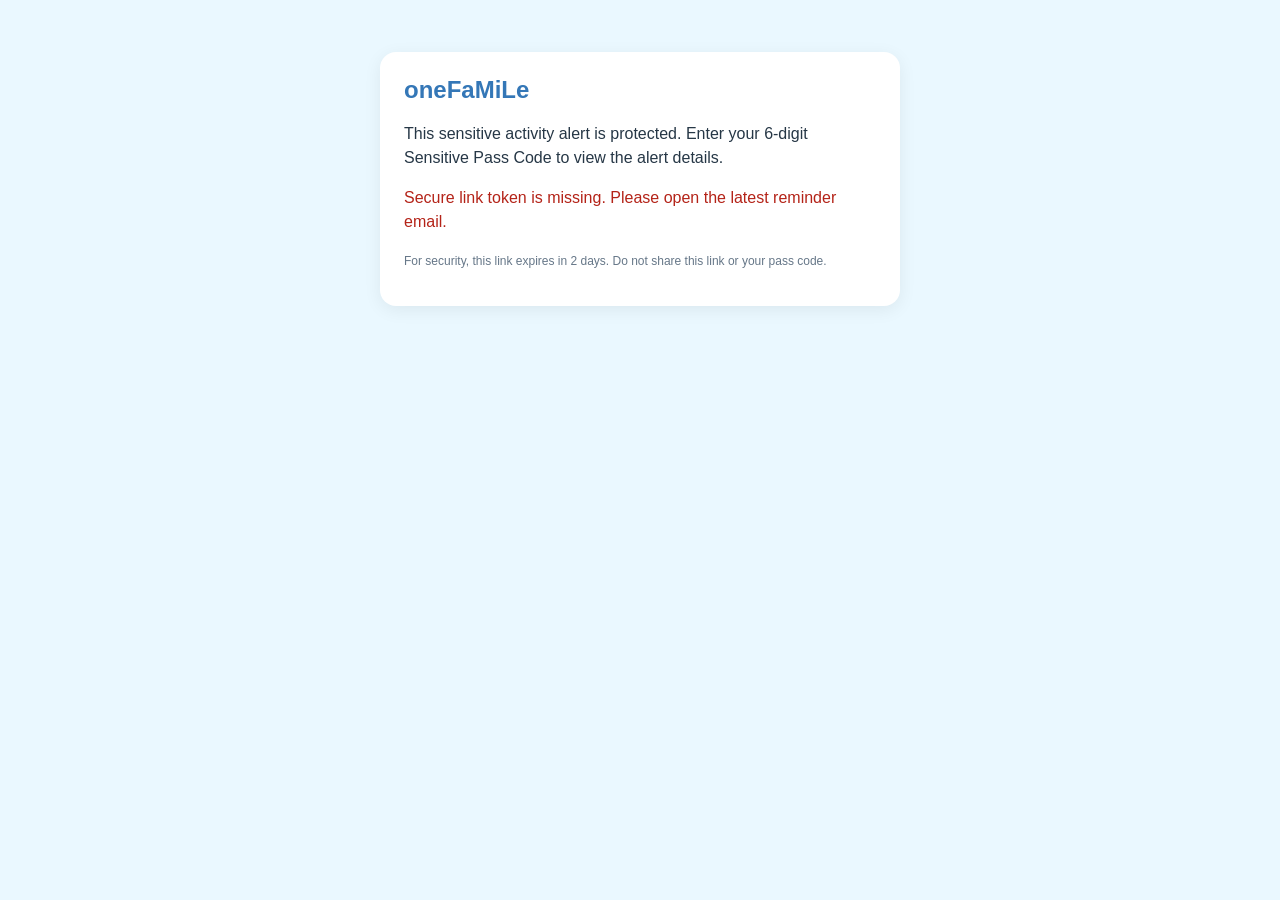
==== sensitive-alert.html @ 055a2e93 "Update sensitive-alert.html" ====
<!doctype html>
<html lang="en">
<head>
<meta charset="utf-8">
<meta name="viewport" content="width=device-width,initial-scale=1">
<title>oneFaMiLe – Secure Sensitive Alert</title>

<style>
*{box-sizing:border-box}
body{
  font-family:Arial,sans-serif;
  background:#eaf8ff;
  margin:0;
  padding:22px;
  color:#263746
}
.card{
  max-width:520px;
  margin:30px auto;
  background:#fff;
  border-radius:16px;
  padding:24px;
  box-shadow:0 4px 18px #0001
}
h2{color:#3477b7;margin:0 0 18px}
p{line-height:1.5}
label{display:block;margin:20px 0 8px;font-weight:bold}
input{
  width:100%;
  padding:14px;
  font-size:22px;
  letter-spacing:6px;
  text-align:center;
  border:1px solid #9bb8d0;
  border-radius:9px
}
button{
  margin-top:18px;
  width:100%;
  padding:14px;
  border:0;
  border-radius:9px;
  background:#287fbd;
  color:#fff;
  font-size:17px;
  font-weight:bold
}
button:disabled{opacity:.6}
.note{font-size:12px;color:#667788;margin-top:18px}
.error{color:#b42318}
.success{color:#16803c}
#result{margin-top:18px}
#result table{width:100%;border-collapse:collapse}
#result td{padding:9px;border-bottom:1px solid #ddd;vertical-align:top}
#result td:first-child{font-weight:bold;width:38%}
</style>
</head>

<body>
<main class="card">
<h2>oneFaMiLe</h2>

<p id="intro">
This sensitive activity alert is protected.
Enter your 6-digit Sensitive Pass Code to view the alert details.
</p>

<form id="unlockForm" method="POST">
<input type="hidden" name="action" value="openSensitiveAlert">
<input type="hidden" id="token" name="token">

<label for="passCode">Sensitive Pass Code</label>
<input
  id="passCode"
  name="passCode"
  type="password"
  inputmode="numeric"
  pattern="[0-9]{6}"
  maxlength="6"
  minlength="6"
  autocomplete="current-password"
  placeholder="••••••"
  required>

<button id="unlockBtn" type="submit">Unlock Alert</button>
</form>

<p id="message" role="status"></p>
<div id="result"></div>

<p class="note">
For security, this link expires in 2 days.
Do not share this link or your pass code.
</p>

<iframe name="secureResponseFrame" id="secureResponseFrame"
        style="display:none"></iframe>
</main>

<script>

(function(){

const SCRIPT_URL =
"https://script.google.com/macros/s/AKfycbzYblwgxrGFDF2MKhiWLvrlSLdJTIgQoplD0Z2-A_tLmwrdUPWsTqzOF9-txnug4DFLpg/exec";

const params = new URLSearchParams(window.location.search);
const token = params.get("sensitiveAlert") || "";

const form = document.getElementById("unlockForm");
const passCode = document.getElementById("passCode");
const button = document.getElementById("unlockBtn");
const message = document.getElementById("message");
const result = document.getElementById("result");
const frame = document.getElementById("secureResponseFrame");

document.getElementById("token").value = token;

form.action = SCRIPT_URL;
form.method = "POST";
form.target = "secureResponseFrame";

let requestId = "";

if(!token){
  form.hidden = true;
  message.className = "error";
  message.textContent =
    "Secure link token is missing. Please open the latest reminder email.";
  return;
}

form.addEventListener("submit", function(e){

  e.preventDefault();

  if(!/^[0-9]{6}$/.test(passCode.value)){
    message.className = "error";
    message.textContent = "Enter a valid 6-digit Pass Code.";
    return;
  }

  requestId = String(Date.now()) +
    Math.random().toString(36).slice(2);

  const oldRequest =
    form.querySelector('input[name="requestId"]');

  if(oldRequest) oldRequest.remove();

  const hidden = document.createElement("input");
  hidden.type = "hidden";
  hidden.name = "requestId";
  hidden.value = requestId;
  form.appendChild(hidden);

  button.disabled = true;
  button.textContent = "Verifying...";
  message.hidden = false;
  message.className = "";
  message.textContent = "Please wait. Verifying Pass Code...";
  result.replaceChildren();

  try{
    HTMLFormElement.prototype.submit.call(form);
  }catch(err){

    button.disabled = false;
    button.textContent = "Unlock Alert";

    message.className = "error";
    message.textContent =
      "Unable to send verification request. Please try again.";

    console.error(err);
  }

});

window.addEventListener("message", function(event){

  if(event.source !== frame.contentWindow) return;

  const data = event.data;

  if(!data || data.type !== "oneFaMiLeSensitiveAlert") return;
  if(data.requestId !== requestId) return;

  button.disabled = false;
  button.textContent = "Unlock Alert";

  if(data.status === "success"){

    message.hidden = true;
    form.hidden = true;
    document.getElementById("intro").hidden = true;

    renderDetails(data.rows || []);

  }else{

    message.hidden = false;
    message.className = "error";
    message.textContent = data.message || "";

    if(data.status === "locked" || data.status === "expired"){

      form.hidden = true;

    }else{

      passCode.value = "";
      passCode.focus();

    }
  }

});

function renderDetails(rows){

  const table = document.createElement("table");

  rows.forEach(function(row){

    if(!row || !row[1]) return;

    const tr = document.createElement("tr");
    const td1 = document.createElement("td");
    const td2 = document.createElement("td");

    td1.textContent = row[0];
    td2.textContent = row[1];

    tr.appendChild(td1);
    tr.appendChild(td2);
    table.appendChild(tr);

  });

  const heading = document.createElement("h3");
  heading.textContent = "Sensitive Activity Details";

  const closeBtn = document.createElement("button");
  closeBtn.type = "button";
  closeBtn.textContent = "Close Alert";

  closeBtn.addEventListener("click", function(){

    if(window.history.length > 1){
      window.history.back();
    }else{
      window.close();

      result.replaceChildren();

      const msg = document.createElement("p");
      msg.textContent =
        "Alert closed. You may now close this browser tab.";

      result.appendChild(msg);
    }

  });

  result.replaceChildren(heading, table, closeBtn);

}

})();

</script>
</body>
</html>
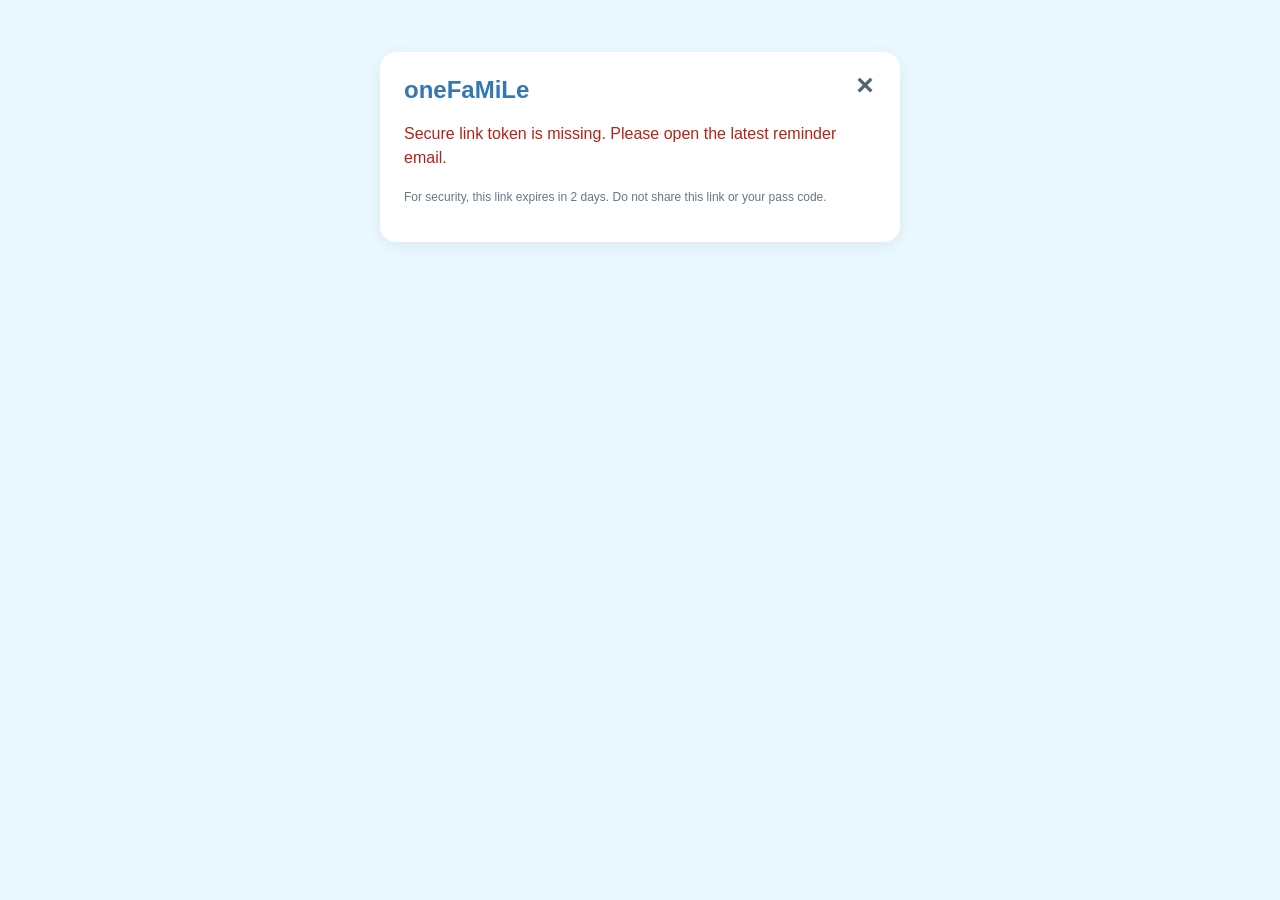
==== commit b85c9878: "Update sensitive-alert.html" ====
--- a/sensitive-alert.html
+++ b/sensitive-alert.html
@@ -1,276 +1,143 @@
-
-
 <!doctype html>
 <html lang="en">
 <head>
 <meta charset="utf-8">
 <meta name="viewport" content="width=device-width,initial-scale=1">
-<title>oneFaMiLe – Secure Sensitive Alert</title>
-
+<title>oneFaMiLe – Sensitive Activity Message Alert</title>
 <style>
 *{box-sizing:border-box}
-body{
-  font-family:Arial,sans-serif;
-  background:#eaf8ff;
-  margin:0;
-  padding:22px;
-  color:#263746
-}
-.card{
-  max-width:520px;
-  margin:30px auto;
-  background:#fff;
-  border-radius:16px;
-  padding:24px;
-  box-shadow:0 4px 18px #0001
-}
-h2{color:#3477b7;margin:0 0 18px}
+body{font-family:Arial,sans-serif;background:#eaf8ff;margin:0;padding:22px;color:#263746}
+.card{position:relative;max-width:520px;margin:30px auto;background:#fff;border-radius:16px;padding:24px;box-shadow:0 4px 18px #0001}
+h2{color:#3477b7;margin:0 0 18px;padding-right:38px}
 p{line-height:1.5}
 label{display:block;margin:20px 0 8px;font-weight:bold}
-input{
-  width:100%;
-  padding:14px;
-  font-size:22px;
-  letter-spacing:6px;
-  text-align:center;
-  border:1px solid #9bb8d0;
-  border-radius:9px
-}
-button{
-  margin-top:18px;
-  width:100%;
-  padding:14px;
-  border:0;
-  border-radius:9px;
-  background:#287fbd;
-  color:#fff;
-  font-size:17px;
-  font-weight:bold
-}
+input{width:100%;padding:14px;font-size:22px;letter-spacing:6px;text-align:center;border:1px solid #9bb8d0;border-radius:9px}
+button{margin-top:18px;width:100%;padding:14px;border:0;border-radius:9px;background:#287fbd;color:#fff;font-size:17px;font-weight:bold;cursor:pointer}
 button:disabled{opacity:.6}
+.close-x{position:absolute;top:14px;right:16px;width:38px;height:38px;margin:0;padding:0;border:0;border-radius:50%;background:transparent;color:#526575;font-size:30px;line-height:38px}
 .note{font-size:12px;color:#667788;margin-top:18px}
 .error{color:#b42318}
-.success{color:#16803c}
 #result{margin-top:18px}
 #result table{width:100%;border-collapse:collapse}
 #result td{padding:9px;border-bottom:1px solid #ddd;vertical-align:top}
 #result td:first-child{font-weight:bold;width:38%}
 </style>
 </head>
-
 <body>
 <main class="card">
+<button id="closePageBtn" class="close-x" type="button" aria-label="Close page" title="Close">×</button>
 <h2>oneFaMiLe</h2>
-
-<p id="intro">
-This sensitive activity alert is protected.
-Enter your 6-digit Sensitive Pass Code to view the alert details.
-</p>
-
-<form id="unlockForm" method="POST">
+<form id="unlockForm">
 <input type="hidden" name="action" value="openSensitiveAlert">
 <input type="hidden" id="token" name="token">
-
-<label for="passCode">Sensitive Pass Code</label>
-<input
-  id="passCode"
-  name="passCode"
-  type="password"
-  inputmode="numeric"
-  pattern="[0-9]{6}"
-  maxlength="6"
-  minlength="6"
-  autocomplete="current-password"
-  placeholder="••••••"
-  required>
-
+<label for="passCode">Enter Sensitive Pass Code</label>
+<input id="passCode" name="passCode" type="password" inputmode="numeric" pattern="[0-9]{6}" maxlength="6" minlength="6" autocomplete="current-password" placeholder="••••••" required>
 <button id="unlockBtn" type="submit">Unlock Alert</button>
 </form>
-
 <p id="message" role="status"></p>
 <div id="result"></div>
-
-<p class="note">
-For security, this link expires in 2 days.
-Do not share this link or your pass code.
-</p>
-
-<iframe name="secureResponseFrame" id="secureResponseFrame"
-        style="display:none"></iframe>
+<p class="note">For security, this link expires in 2 days. Do not share this link or your pass code.</p>
+<iframe name="secureResponseFrame" id="secureResponseFrame" style="display:none"></iframe>
 </main>
-
 <script>
-
 (function(){
-
-const SCRIPT_URL =
-"https://script.google.com/macros/s/AKfycbzYblwgxrGFDF2MKhiWLvrlSLdJTIgQoplD0Z2-A_tLmwrdUPWsTqzOF9-txnug4DFLpg/exec";
-
+const SCRIPT_URL = "https://script.google.com/macros/s/AKfycbzYblwgxrGFDF2MKhiWLvrlSLdJTIgQoplD0Z2-A_tLmwrdUPWsTqzOF9-txnug4DFLpg/exec";
+const RESPONSE_TIMEOUT_MS = 30000;
 const params = new URLSearchParams(window.location.search);
 const token = params.get("sensitiveAlert") || "";
-
 const form = document.getElementById("unlockForm");
 const passCode = document.getElementById("passCode");
 const button = document.getElementById("unlockBtn");
 const message = document.getElementById("message");
 const result = document.getElementById("result");
-const frame = document.getElementById("secureResponseFrame");
-
+const closePageBtn = document.getElementById("closePageBtn");
 document.getElementById("token").value = token;
-
 form.action = SCRIPT_URL;
-form.method = "POST";
 form.target = "secureResponseFrame";
-
 let requestId = "";
-
+let responseTimer = null;
+function goBackToMail(){
+  if(window.history.length > 1) window.history.back();
+  else window.close();
+}
+closePageBtn.addEventListener("click", goBackToMail);
+function stopWaiting(){
+  if(responseTimer !== null){clearTimeout(responseTimer);responseTimer = null;}
+  button.disabled = false;
+  button.textContent = "Unlock Alert";
+}
 if(!token){
   form.hidden = true;
   message.className = "error";
-  message.textContent =
-    "Secure link token is missing. Please open the latest reminder email.";
+  message.textContent = "Secure link token is missing. Please open the latest reminder email.";
   return;
 }
-
-form.addEventListener("submit", function(e){
-
+form.addEventListener("submit",function(e){
   e.preventDefault();
-
   if(!/^[0-9]{6}$/.test(passCode.value)){
     message.className = "error";
     message.textContent = "Enter a valid 6-digit Pass Code.";
     return;
   }
-
-  requestId = String(Date.now()) +
-    Math.random().toString(36).slice(2);
-
-  const oldRequest =
-    form.querySelector('input[name="requestId"]');
-
+  stopWaiting();
+  requestId = String(Date.now()) + Math.random().toString(36).slice(2);
+  let oldRequest = form.querySelector('input[name="requestId"]');
   if(oldRequest) oldRequest.remove();
-
   const hidden = document.createElement("input");
-  hidden.type = "hidden";
-  hidden.name = "requestId";
-  hidden.value = requestId;
+  hidden.type = "hidden"; hidden.name = "requestId"; hidden.value = requestId;
   form.appendChild(hidden);
-
   button.disabled = true;
   button.textContent = "Verifying...";
-  message.hidden = false;
-  message.className = "";
-  message.textContent = "Please wait. Verifying Pass Code...";
+  message.className = ""; message.textContent = "Please wait. Verifying Pass Code...";
   result.replaceChildren();
-
-  try{
-    HTMLFormElement.prototype.submit.call(form);
-  }catch(err){
-
-    button.disabled = false;
-    button.textContent = "Unlock Alert";
-
-    message.className = "error";
-    message.textContent =
-      "Unable to send verification request. Please try again.";
-
-    console.error(err);
+  responseTimer = setTimeout(function(){
+    stopWaiting(); message.className = "error";
+    message.textContent = "The server did not respond. Please check your internet connection and try again.";
+  }, RESPONSE_TIMEOUT_MS);
+  try{form.submit();}
+  catch(err){
+    stopWaiting(); message.className = "error";
+    message.textContent = "Unable to send the verification request. Please try again.";
   }
-
 });
-
-window.addEventListener("message", function(event){
-
-  if(event.source !== frame.contentWindow) return;
-
+window.addEventListener("message",function(event){
+  const allowedOrigin = event.origin === "https://script.google.com" || event.origin.endsWith(".googleusercontent.com");
+  if(!allowedOrigin) return;
   const data = event.data;
-
   if(!data || data.type !== "oneFaMiLeSensitiveAlert") return;
   if(data.requestId !== requestId) return;
-
-  button.disabled = false;
-  button.textContent = "Unlock Alert";
-
+  stopWaiting();
   if(data.status === "success"){
-
+    form.hidden = true;
+    closePageBtn.hidden = true;
     message.hidden = true;
-    form.hidden = true;
-    document.getElementById("intro").hidden = true;
-
     renderDetails(data.rows || []);
-
   }else{
-
     message.hidden = false;
     message.className = "error";
-    message.textContent = data.message || "";
-
-    if(data.status === "locked" || data.status === "expired"){
-
-      form.hidden = true;
-
-    }else{
-
-      passCode.value = "";
-      passCode.focus();
-
-    }
+    message.textContent = data.message || "Unable to verify the alert.";
+    if(data.status === "locked" || data.status === "expired") form.hidden = true;
+    else{passCode.value = "";passCode.focus();}
   }
-
 });
-
 function renderDetails(rows){
-
   const table = document.createElement("table");
-
   rows.forEach(function(row){
-
     if(!row || !row[1]) return;
-
     const tr = document.createElement("tr");
     const td1 = document.createElement("td");
     const td2 = document.createElement("td");
-
-    td1.textContent = row[0];
-    td2.textContent = row[1];
-
-    tr.appendChild(td1);
-    tr.appendChild(td2);
-    table.appendChild(tr);
-
+    td1.textContent = row[0]; td2.textContent = row[1];
+    tr.appendChild(td1); tr.appendChild(td2); table.appendChild(tr);
   });
-
   const heading = document.createElement("h3");
-  heading.textContent = "Sensitive Activity Details";
-
-  const closeBtn = document.createElement("button");
-  closeBtn.type = "button";
-  closeBtn.textContent = "Close Alert";
-
-  closeBtn.addEventListener("click", function(){
-
-    if(window.history.length > 1){
-      window.history.back();
-    }else{
-      window.close();
-
-      result.replaceChildren();
-
-      const msg = document.createElement("p");
-      msg.textContent =
-        "Alert closed. You may now close this browser tab.";
-
-      result.appendChild(msg);
-    }
-
-  });
-
-  result.replaceChildren(heading, table, closeBtn);
-
+  heading.textContent = "Sensitive Activity - Message Alert";
+  const closeButton = document.createElement("button");
+  closeButton.type = "button"; closeButton.textContent = "Close Alert";
+  closeButton.addEventListener("click", goBackToMail);
+  result.replaceChildren(heading,table,closeButton);
 }
-
 })();
-
 </script>
 </body>
 </html>
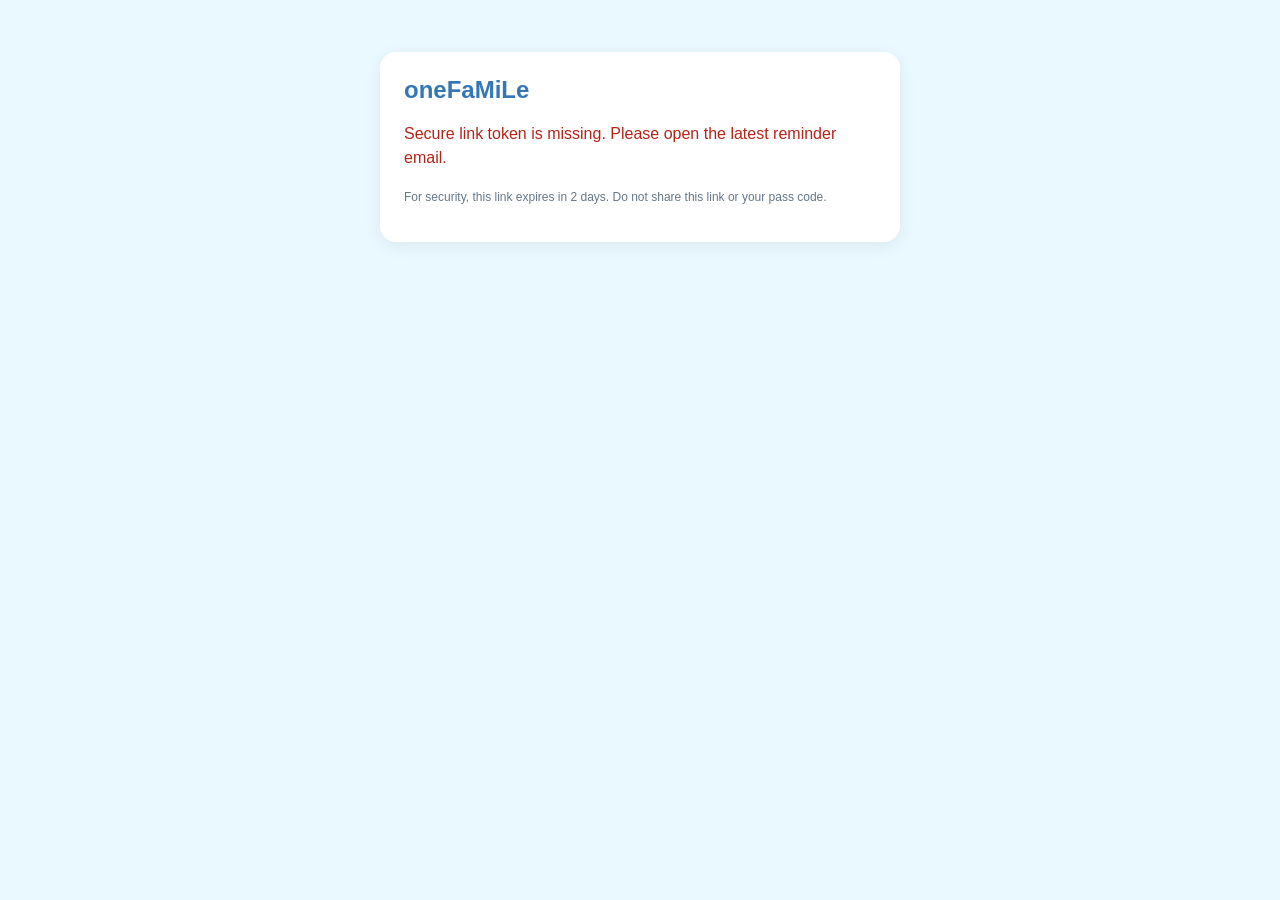
==== commit 3f2bd5fa: "Update sensitive-alert.html" ====
--- a/sensitive-alert.html
+++ b/sensitive-alert.html
@@ -1,143 +1,315 @@
+
 <!doctype html>
 <html lang="en">
 <head>
 <meta charset="utf-8">
 <meta name="viewport" content="width=device-width,initial-scale=1">
-<title>oneFaMiLe – Sensitive Activity Message Alert</title>
+<title>oneFaMiLe – Secure Sensitive Alert</title>
+
 <style>
 *{box-sizing:border-box}
-body{font-family:Arial,sans-serif;background:#eaf8ff;margin:0;padding:22px;color:#263746}
-.card{position:relative;max-width:520px;margin:30px auto;background:#fff;border-radius:16px;padding:24px;box-shadow:0 4px 18px #0001}
-h2{color:#3477b7;margin:0 0 18px;padding-right:38px}
+body{
+  font-family:Arial,sans-serif;
+  background:#eaf8ff;
+  margin:0;
+  padding:22px;
+  color:#263746
+}
+.card{
+  position:relative;
+  max-width:520px;
+  margin:30px auto;
+  background:#fff;
+  border-radius:16px;
+  padding:24px;
+  box-shadow:0 4px 18px #0001
+}
+h2{color:#3477b7;margin:0 0 18px;padding-right:35px}
 p{line-height:1.5}
 label{display:block;margin:20px 0 8px;font-weight:bold}
-input{width:100%;padding:14px;font-size:22px;letter-spacing:6px;text-align:center;border:1px solid #9bb8d0;border-radius:9px}
-button{margin-top:18px;width:100%;padding:14px;border:0;border-radius:9px;background:#287fbd;color:#fff;font-size:17px;font-weight:bold;cursor:pointer}
+input{
+  width:100%;
+  padding:14px;
+  font-size:22px;
+  letter-spacing:6px;
+  text-align:center;
+  border:1px solid #9bb8d0;
+  border-radius:9px
+}
+button{
+  margin-top:18px;
+  width:100%;
+  padding:14px;
+  border:0;
+  border-radius:9px;
+  background:#287fbd;
+  color:#fff;
+  font-size:17px;
+  font-weight:bold;
+  cursor:pointer
+}
 button:disabled{opacity:.6}
-.close-x{position:absolute;top:14px;right:16px;width:38px;height:38px;margin:0;padding:0;border:0;border-radius:50%;background:transparent;color:#526575;font-size:30px;line-height:38px}
+
+.close-x{
+  position:absolute;
+  top:12px;
+  right:14px;
+  width:38px;
+  height:38px;
+  margin:0;
+  padding:0;
+  background:transparent;
+  color:#526575;
+  font-size:30px;
+  line-height:38px;
+  border-radius:50%
+}
+
 .note{font-size:12px;color:#667788;margin-top:18px}
 .error{color:#b42318}
+.success{color:#16803c}
 #result{margin-top:18px}
 #result table{width:100%;border-collapse:collapse}
-#result td{padding:9px;border-bottom:1px solid #ddd;vertical-align:top}
+#result td{
+  padding:9px;
+  border-bottom:1px solid #ddd;
+  vertical-align:top
+}
 #result td:first-child{font-weight:bold;width:38%}
 </style>
 </head>
+
 <body>
 <main class="card">
-<button id="closePageBtn" class="close-x" type="button" aria-label="Close page" title="Close">×</button>
+
+<button id="closePageBtn"
+        class="close-x"
+        type="button"
+        aria-label="Close">×</button>
+
 <h2>oneFaMiLe</h2>
-<form id="unlockForm">
+
+<form id="unlockForm" method="POST">
+
 <input type="hidden" name="action" value="openSensitiveAlert">
 <input type="hidden" id="token" name="token">
+
 <label for="passCode">Enter Sensitive Pass Code</label>
-<input id="passCode" name="passCode" type="password" inputmode="numeric" pattern="[0-9]{6}" maxlength="6" minlength="6" autocomplete="current-password" placeholder="••••••" required>
+
+<input
+  id="passCode"
+  name="passCode"
+  type="password"
+  inputmode="numeric"
+  pattern="[0-9]{6}"
+  maxlength="6"
+  minlength="6"
+  autocomplete="current-password"
+  placeholder="••••••"
+  required>
+
 <button id="unlockBtn" type="submit">Unlock Alert</button>
 </form>
+
 <p id="message" role="status"></p>
 <div id="result"></div>
-<p class="note">For security, this link expires in 2 days. Do not share this link or your pass code.</p>
-<iframe name="secureResponseFrame" id="secureResponseFrame" style="display:none"></iframe>
+
+<p class="note">
+For security, this link expires in 2 days.
+Do not share this link or your pass code.
+</p>
+
+<iframe name="secureResponseFrame"
+        id="secureResponseFrame"
+        style="display:none"></iframe>
+
 </main>
+
 <script>
+
 (function(){
-const SCRIPT_URL = "https://script.google.com/macros/s/AKfycbzYblwgxrGFDF2MKhiWLvrlSLdJTIgQoplD0Z2-A_tLmwrdUPWsTqzOF9-txnug4DFLpg/exec";
-const RESPONSE_TIMEOUT_MS = 30000;
+
+const SCRIPT_URL =
+"https://script.google.com/macros/s/AKfycbzYblwgxrGFDF2MKhiWLvrlSLdJTIgQoplD0Z2-A_tLmwrdUPWsTqzOF9-txnug4DFLpg/exec";
+
 const params = new URLSearchParams(window.location.search);
 const token = params.get("sensitiveAlert") || "";
+
 const form = document.getElementById("unlockForm");
 const passCode = document.getElementById("passCode");
 const button = document.getElementById("unlockBtn");
 const message = document.getElementById("message");
 const result = document.getElementById("result");
+const frame = document.getElementById("secureResponseFrame");
 const closePageBtn = document.getElementById("closePageBtn");
+
 document.getElementById("token").value = token;
+
 form.action = SCRIPT_URL;
+form.method = "POST";
 form.target = "secureResponseFrame";
+
 let requestId = "";
-let responseTimer = null;
+
+/* GO BACK TO EMAIL */
 function goBackToMail(){
-  if(window.history.length > 1) window.history.back();
-  else window.close();
-}
-closePageBtn.addEventListener("click", goBackToMail);
-function stopWaiting(){
-  if(responseTimer !== null){clearTimeout(responseTimer);responseTimer = null;}
-  button.disabled = false;
-  button.textContent = "Unlock Alert";
-}
+
+  if(window.history.length > 1){
+    window.history.back();
+  }else{
+    window.location.href = "https://mail.google.com/";
+  }
+
+}
+
+closePageBtn.addEventListener("click",goBackToMail);
+
 if(!token){
   form.hidden = true;
+  closePageBtn.hidden = true;
   message.className = "error";
-  message.textContent = "Secure link token is missing. Please open the latest reminder email.";
+  message.textContent =
+    "Secure link token is missing. Please open the latest reminder email.";
   return;
 }
-form.addEventListener("submit",function(e){
+
+form.addEventListener("submit", function(e){
+
   e.preventDefault();
+
   if(!/^[0-9]{6}$/.test(passCode.value)){
     message.className = "error";
     message.textContent = "Enter a valid 6-digit Pass Code.";
     return;
   }
-  stopWaiting();
-  requestId = String(Date.now()) + Math.random().toString(36).slice(2);
-  let oldRequest = form.querySelector('input[name="requestId"]');
+
+  requestId = String(Date.now()) +
+    Math.random().toString(36).slice(2);
+
+  const oldRequest =
+    form.querySelector('input[name="requestId"]');
+
   if(oldRequest) oldRequest.remove();
+
   const hidden = document.createElement("input");
-  hidden.type = "hidden"; hidden.name = "requestId"; hidden.value = requestId;
+  hidden.type = "hidden";
+  hidden.name = "requestId";
+  hidden.value = requestId;
   form.appendChild(hidden);
+
   button.disabled = true;
   button.textContent = "Verifying...";
-  message.className = ""; message.textContent = "Please wait. Verifying Pass Code...";
+
+  message.hidden = false;
+  message.className = "";
+  message.textContent = "Please wait. Verifying Pass Code...";
+
   result.replaceChildren();
-  responseTimer = setTimeout(function(){
-    stopWaiting(); message.className = "error";
-    message.textContent = "The server did not respond. Please check your internet connection and try again.";
-  }, RESPONSE_TIMEOUT_MS);
-  try{form.submit();}
-  catch(err){
-    stopWaiting(); message.className = "error";
-    message.textContent = "Unable to send the verification request. Please try again.";
+
+  try{
+    HTMLFormElement.prototype.submit.call(form);
+  }catch(err){
+
+    button.disabled = false;
+    button.textContent = "Unlock Alert";
+
+    message.className = "error";
+    message.textContent =
+      "Unable to send verification request. Please try again.";
+
+    console.error(err);
   }
+
 });
+
 window.addEventListener("message",function(event){
-  const allowedOrigin = event.origin === "https://script.google.com" || event.origin.endsWith(".googleusercontent.com");
+
+  // Keep the existing Apps Script response-origin check
+  const allowedOrigin =
+    event.origin === "https://script.google.com" ||
+    event.origin.endsWith(".googleusercontent.com");
+
   if(!allowedOrigin) return;
+
   const data = event.data;
+
   if(!data || data.type !== "oneFaMiLeSensitiveAlert") return;
   if(data.requestId !== requestId) return;
-  stopWaiting();
+
+  button.disabled = false;
+  button.textContent = "Unlock Alert";
+
   if(data.status === "success"){
+
+    // Hide the complete Pass Code page after verification
+    message.hidden = true;
     form.hidden = true;
     closePageBtn.hidden = true;
-    message.hidden = true;
+
     renderDetails(data.rows || []);
+
   }else{
+
     message.hidden = false;
     message.className = "error";
-    message.textContent = data.message || "Unable to verify the alert.";
-    if(data.status === "locked" || data.status === "expired") form.hidden = true;
-    else{passCode.value = "";passCode.focus();}
+    message.textContent = data.message || "";
+
+    if(data.status === "locked" || data.status === "expired"){
+
+      form.hidden = true;
+      closePageBtn.hidden = true;
+
+    }else{
+
+      passCode.value = "";
+      passCode.focus();
+
+    }
   }
+
 });
+
 function renderDetails(rows){
+
   const table = document.createElement("table");
+
   rows.forEach(function(row){
+
     if(!row || !row[1]) return;
+
     const tr = document.createElement("tr");
     const td1 = document.createElement("td");
     const td2 = document.createElement("td");
-    td1.textContent = row[0]; td2.textContent = row[1];
-    tr.appendChild(td1); tr.appendChild(td2); table.appendChild(tr);
+
+    td1.textContent = row[0];
+    td2.textContent = row[1];
+
+    tr.appendChild(td1);
+    tr.appendChild(td2);
+    table.appendChild(tr);
+
   });
+
   const heading = document.createElement("h3");
-  heading.textContent = "Sensitive Activity - Message Alert";
-  const closeButton = document.createElement("button");
-  closeButton.type = "button"; closeButton.textContent = "Close Alert";
-  closeButton.addEventListener("click", goBackToMail);
-  result.replaceChildren(heading,table,closeButton);
-}
+
+  heading.textContent =
+    "Sensitive Activity - Message Alert";
+
+  const closeBtn = document.createElement("button");
+
+  closeBtn.type = "button";
+  closeBtn.textContent = "Close Alert";
+
+  closeBtn.addEventListener("click",function(){
+    goBackToMail();
+  });
+
+  result.replaceChildren(heading,table,closeBtn);
+
+}
+
 })();
+
 </script>
 </body>
 </html>
